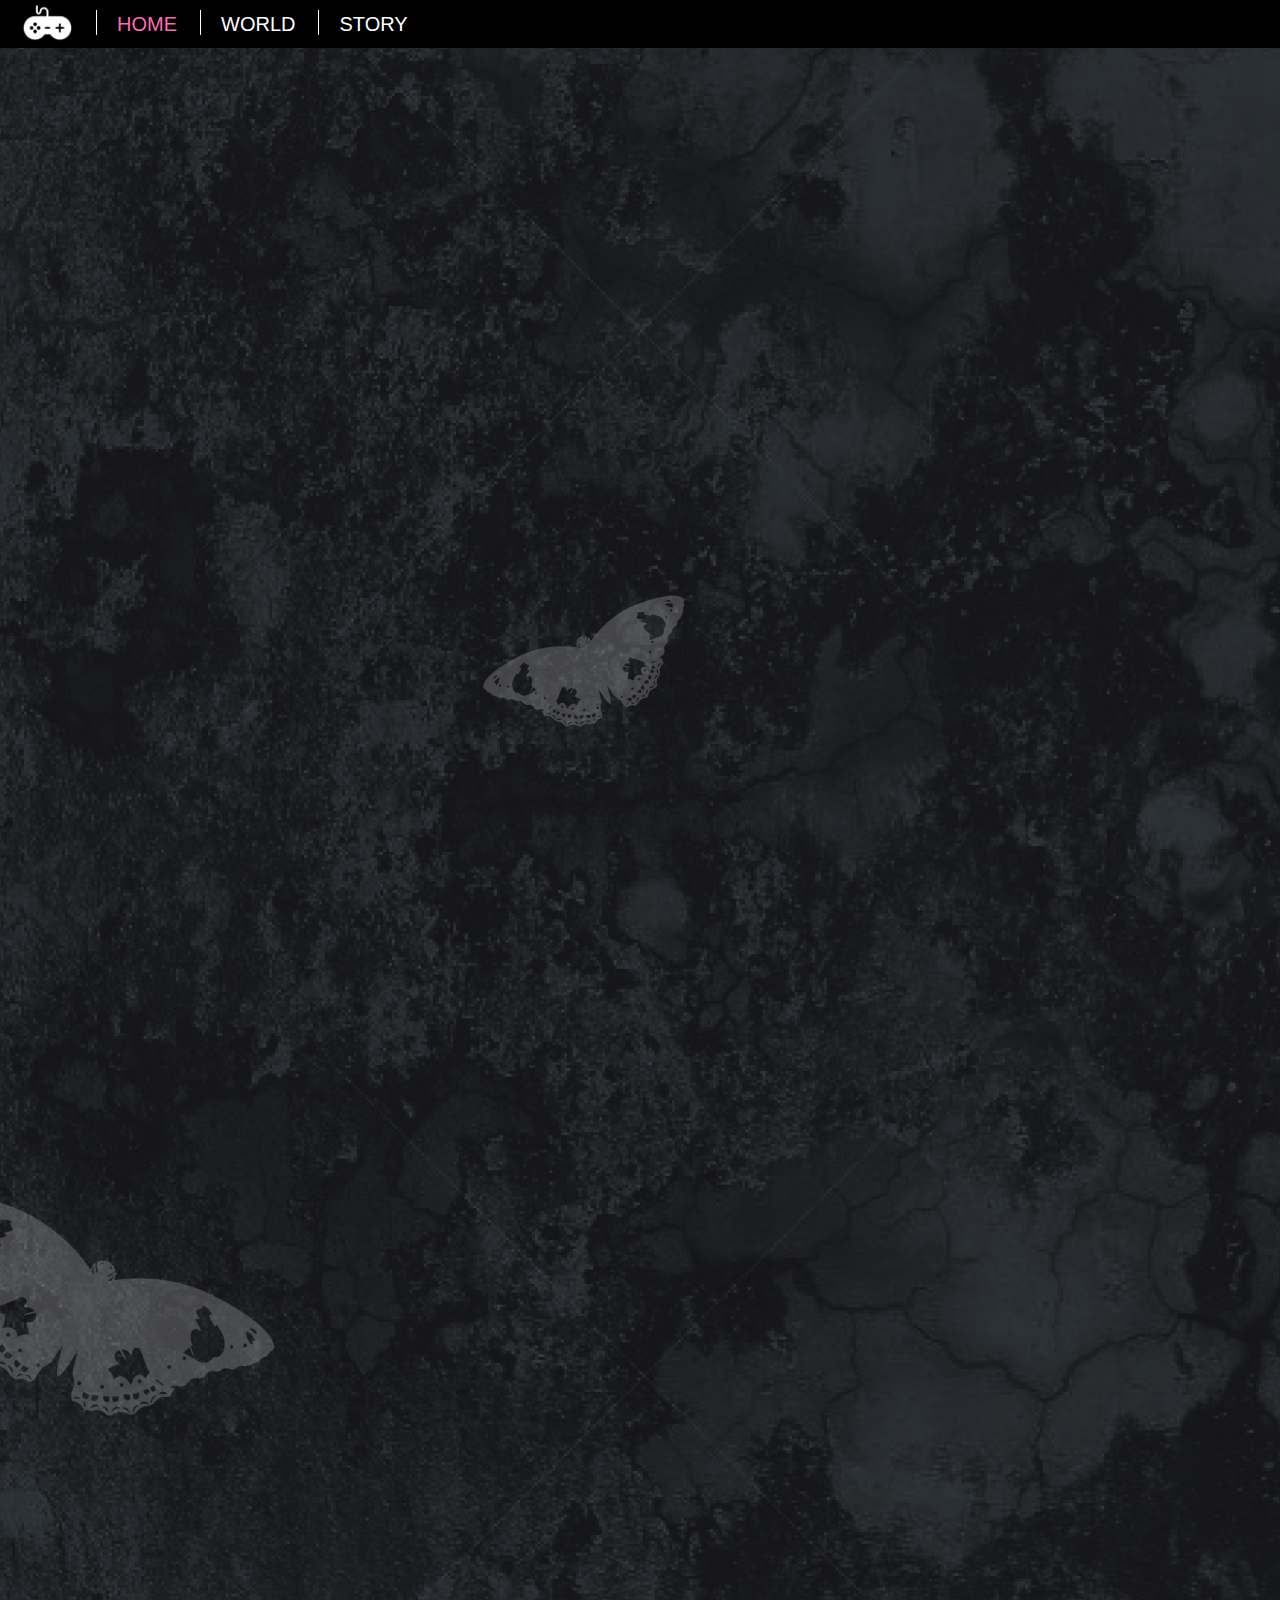
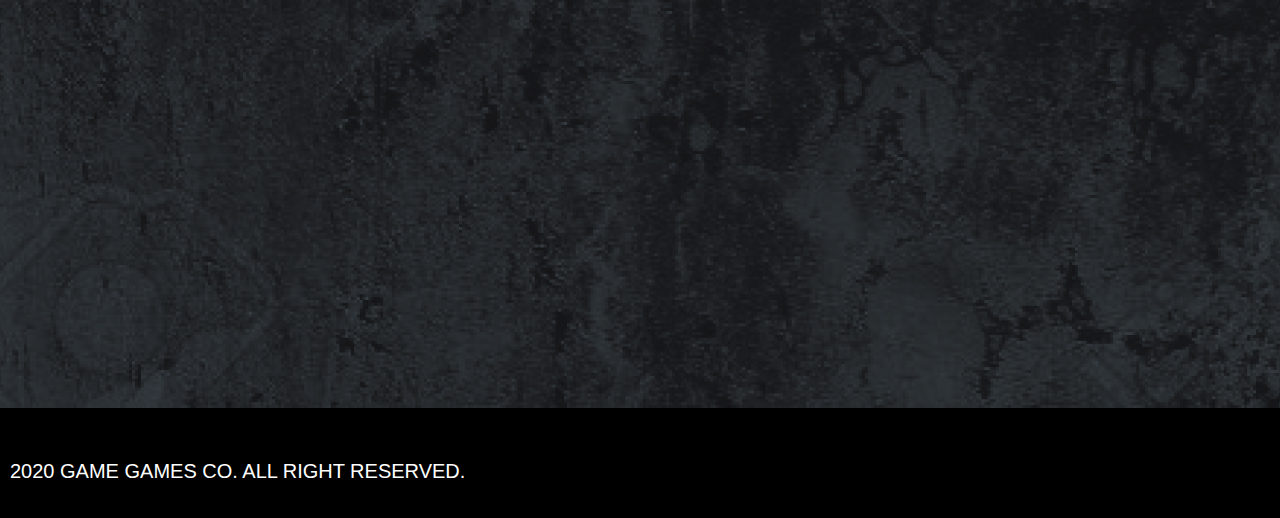
==== index.html @ a2f1c19b "first commit" ====
<html>
    <head>
        <meta charset="utf-8">
        <title>Main Page</title>
        <link rel="stylesheet" href="./css/normalize.css">
        <link rel="stylesheet" href="./css/style.css">
        <link href="https://fonts.googleapis.com/css2?family=Romanesco&display=swap" rel="stylesheet">
        <link href="https://fonts.googleapis.com/css2?family=Revalia&display=swap" rel="stylesheet">
        <script src="./js/jquery-3.5.1.min.js"></script>
        <script src="./js/script.js"></script>
    </head>
    <body>
        <nav>
            <div class="logo">
                <img src="./img/play_logo.png" alt="logo">
            </div>
            <ul class="top">
                <li class="home">
                    <a href="./index.html" class="home-word" style="color: #FF69B4;">HOME</a>
                </li>
                <li class="world">
                    <a href="./world.html" class="world-word">WORLD</a>
                </li>
                <li class="story">
                    <a href="./story.html" class="story-word">STORY</a>
                </li>
            </ul>
        </nav>
        <main>
            <section class="sec-main hide">
                <div class="game-name">
                    <p class="big">INTRUDER</p>
                    <p class="small">OF THE ELDRITCH FOREST</p>
                </div>
                <div class="cover">
                    <img src="./img/home_cover_picture.png" alt="cover">
                </div>
                <div class="release-date">
                    <p>COMING SOON IN 30th Feb. 2021</p>
                </div>
                <a href="#" class="preorder btn">
                    <p>PRE-ORDER NOW!</p>
                </a>
                <div class="slogan">
                    <p>“THE SECRET BEYOND ANCIENT UNFOLD...”</p>
                </div>
            </section>
            <section class="sec-world hide">
                <div class="wrap">
                    <div class="text-box">
                        <p class="world-title">WORLD</p>
                        <div class="text">
                            <p>On the edge of the civilization lies a mystical forest, an ocean made of green, that no 
                                man has ever set foot on. it is filled with creatures so ancient that no one has seen, 
                                plants so mystical that no one has heard.
                            </p>
                        </div>
                        <a href="./world.html" class="more btn">
                            <p>MORE DETAIL  ►</p>
                        </a>
                    </div>
                    <div class="world-img">
                        <img src="./img/home_world_img.png" alt="world">
                    </div>
                </div>
            </section>
            <section class="sec-story hide">
                <div class="wrap">
                    <div class="text-box">
                        <p class="story-title">STORY</p>
                        <div class="text">
                            <p>On the bright side of the forest, where filled with friendly creature 
                                bathing under the alienic light, lived a winged witch, who protect the 
                                bright side of the forest from the outsiders.</p>
                        </div>
                        <a href="./story.html" class="more btn">
                            <p>MORE DETAIL  ►</p>
                        </a>
                    </div>
                    <div class="story-img">
                        <img src="./img/home_story_img.png" alt="story">
                    </div>
                </div>
            </section>
        </main>
        <footer>
            <p class="copyright">2020 GAME GAMES CO. ALL RIGHT RESERVED.</p>
            <a href="javascript: void(0)" class="return">Top</a>
            <p></p>
        </footer>
    </body>
</html>
---- css/style.css ----
*, *::before, *::after {
    box-sizing: border-box;
}

html {
    box-sizing: border-box;
    background-color: black;
    /*禁止文字選取*/
    user-select: none;
}

body {
    width: 1440px;
    max-height: 999999px;
    margin: auto;
    background: url(../img/background.png)center top no-repeat fixed;
}

/*隱藏滾動軸*/
body::-webkit-scrollbar {
    display: none;
}

nav {
    position: fixed;
    display: flex;
    height: 48px;
    width: 100%;
    background-color: black;
    transition: top .4s;
    z-index: 2;
}

footer {
    height: 92px;
    background-color: black;
    display: flex;
}

ul {
    list-style: none;
    padding: 0;
    margin: 0;
}

h1 {
    margin: 0;
}

a {
    text-decoration: none;
}

p {
    margin: 0;
}

.logo {
    position: absolute;
    width: 51px;
    height: 39px;
    left: 22px;
    top: 3px;
}

.logo img {
    rotate: 180;
    width: 100%;
    height: 100%;
    -moz-transform:scaleX(-1);
    -webkit-transform:scaleX(-1);
    -o-transform:scaleX(-1);
    transform:scaleX(-1);
    filter:FlipH;
}

.top {
    display: flex;
    width: auto;
}

.top a {
    font-size: 20px;
    font-family: Arial, Helvetica, sans-serif;
    color: white;
}

.top a:hover {
    color: #AEBBC7;
}

.home {
    padding-top: 13px;
    margin-left: 117px;
    margin-right: 22px;
    position: relative;
}

.world {
    padding-top: 13px;
    margin-left: 22px;
    margin-right: 22px;
    position: relative;
}

.story {
    padding-top: 13px;
    margin-left: 22px;
    margin-right: 22px;
    position: relative;
}

nav .top .home::before {
    content: '';
    width: 1px;
    height: 25px;
    top: 10px;
    left: -21px;
    background-color: white;
    position: absolute;
}

nav .top .world::before {
    content: '';
    width: 1px;
    height: 25px;
    top: 10px;
    left: -21px;
    background-color: white;
    position: absolute;
}
nav .top .story::before {
    content: '';
    width: 1px;
    height: 25px;
    top: 10px;
    left: -21px;
    background-color: white;
    position: absolute;
}

section {
    position: relative;
}

.hide {
    opacity: 0;
}

.sec-main {
    height: 976px;
    width: 100%;
}

.cover {
    box-sizing: border-box;
    position: absolute;
    left: 710px;
    border: 5px solid #FFFFFF;
}

.release-date {
    position: absolute;
    background-color: rgba(114,149,240,0.5);
    height: 49px;
    width: 710px;
    top: 420px;
}

.release-date p {
    font-size: 20px;
    font-family: Arial, Helvetica, sans-serif;
    color: #FFFFFF;
    text-align: center;
    padding-top: 13px;
}

.preorder {
    position: absolute;
    background-color: #192343;
    height: 81px;
    width: 410px;
    border: 5px solid #FFFFFF;
    top: 500px;
    left: 150px;
}

.btn {
    transition: background-color, box-shadow 0.4s;
}

.btn:hover {
    background-color: #AEBBC7;
    box-shadow: 0 .25em 1em rgba(0, 0, 0, .5);
    transition: all .3s ease-in-out;
}

.preorder p {
    font-size: 30px;
    color: #FFFFFF;
    font-family: Revalia;
    text-align: center;
    padding-top: 19px;
}

.slogan {
    position: absolute;
    font-size: 50px;
    font-family: Romanesco;
    color: #FFFFFF;
    top: 820px;
    left: 22px;
}

.game-name {
    position: absolute;
    left: 129px;
    top: 145px;
    font-family: Romanesco, cursive;
}

.big {
    color: #FFFFFF;
    font-size: 160px;
    line-height: 184px;
    text-align: center;
}

.small {
    color: #FFFFFF;
    font-size: 50px;
    text-align: center;
    top: -26px;
    line-height: 0;
}

.sec-world {
    width: 100%;
    height: 300px;
}

.wrap {
    width: 1112px;
    height: 280px;
    background: url(../img/home_box_bg.png) center top no-repeat ;
}

.sec-world .wrap {
    margin: 220px 47px 0px 281px;
}

.text-box {
    position: relative;
    height: 100%;
}

.sec-world .text-box {
    padding: 76px 22px 15px 306px;
}

.world-img {
    position: absolute;
    right: 881px;
    border: 5px solid #FFFFFF;
    top: -128px;
}

.world-title {
    position: absolute;
    font-size: 120px;
    color: #fff;
    font-family: Romanesco, cursive;
    line-height: 155px;
    left: 757px;
    top: -93px;
}

.text {
    width: 786px;
    height: 189px;
    background-color: rgba(7,14,21,0.5);
}

.text p {
    color: #fff;
    font-size: 20px;
    font-family: Arial, Helvetica, sans-serif;
    line-height: 34px;
    align-items: center;
    padding: 40px 77px;
}

.more {
    position: absolute;
    width: 332px;
    height: 59px;
    background-color: #192343;
    border: 5px solid #FFFFFF;
}

.more p {
    color: #FFFFFF;
    font-family: Arial, Helvetica, sans-serif;
    font-size: 25px;
    text-align: center;
    padding: 10px 0px;
}

.sec-world .more {
    top: 5px;
    left: 319px;
}

.sec-story {
    width: 100%;
    height: 300px;
}

.sec-story .wrap {
    margin: 230px 281px 0px 47px;
}

.sec-story .text-box {
    padding: 76px 306px 15px 22px;
}

.story-img {
    position: absolute;
    left: 881px;
    border: 5px solid #FFFFFF;
    top: -128px;
}

.story-title {
    position: absolute;
    font-size: 120px;
    color: #fff;
    font-family: Romanesco, cursive;
    line-height: 138px;
    right: 799px;
    top: -93px;
}

.sec-story .more {
    top: 5px;
    right: 319px;
}

.copyright {
    color: #FFFFFF;
    font-size: 20px;
    font-family: Arial, Helvetica, sans-serif;
    width: auto;
    text-align: center;
    padding-top: 34px;
    margin-left: 10px;
}

.return {
    width: 40px;
    padding-top: 34px;
    margin-left: 930px;
    color: #FFFFFF;
    font-size: 20px;
    font-family: Arial, Helvetica, sans-serif;
}


.return:hover {
    color: #AEBBC7;
}
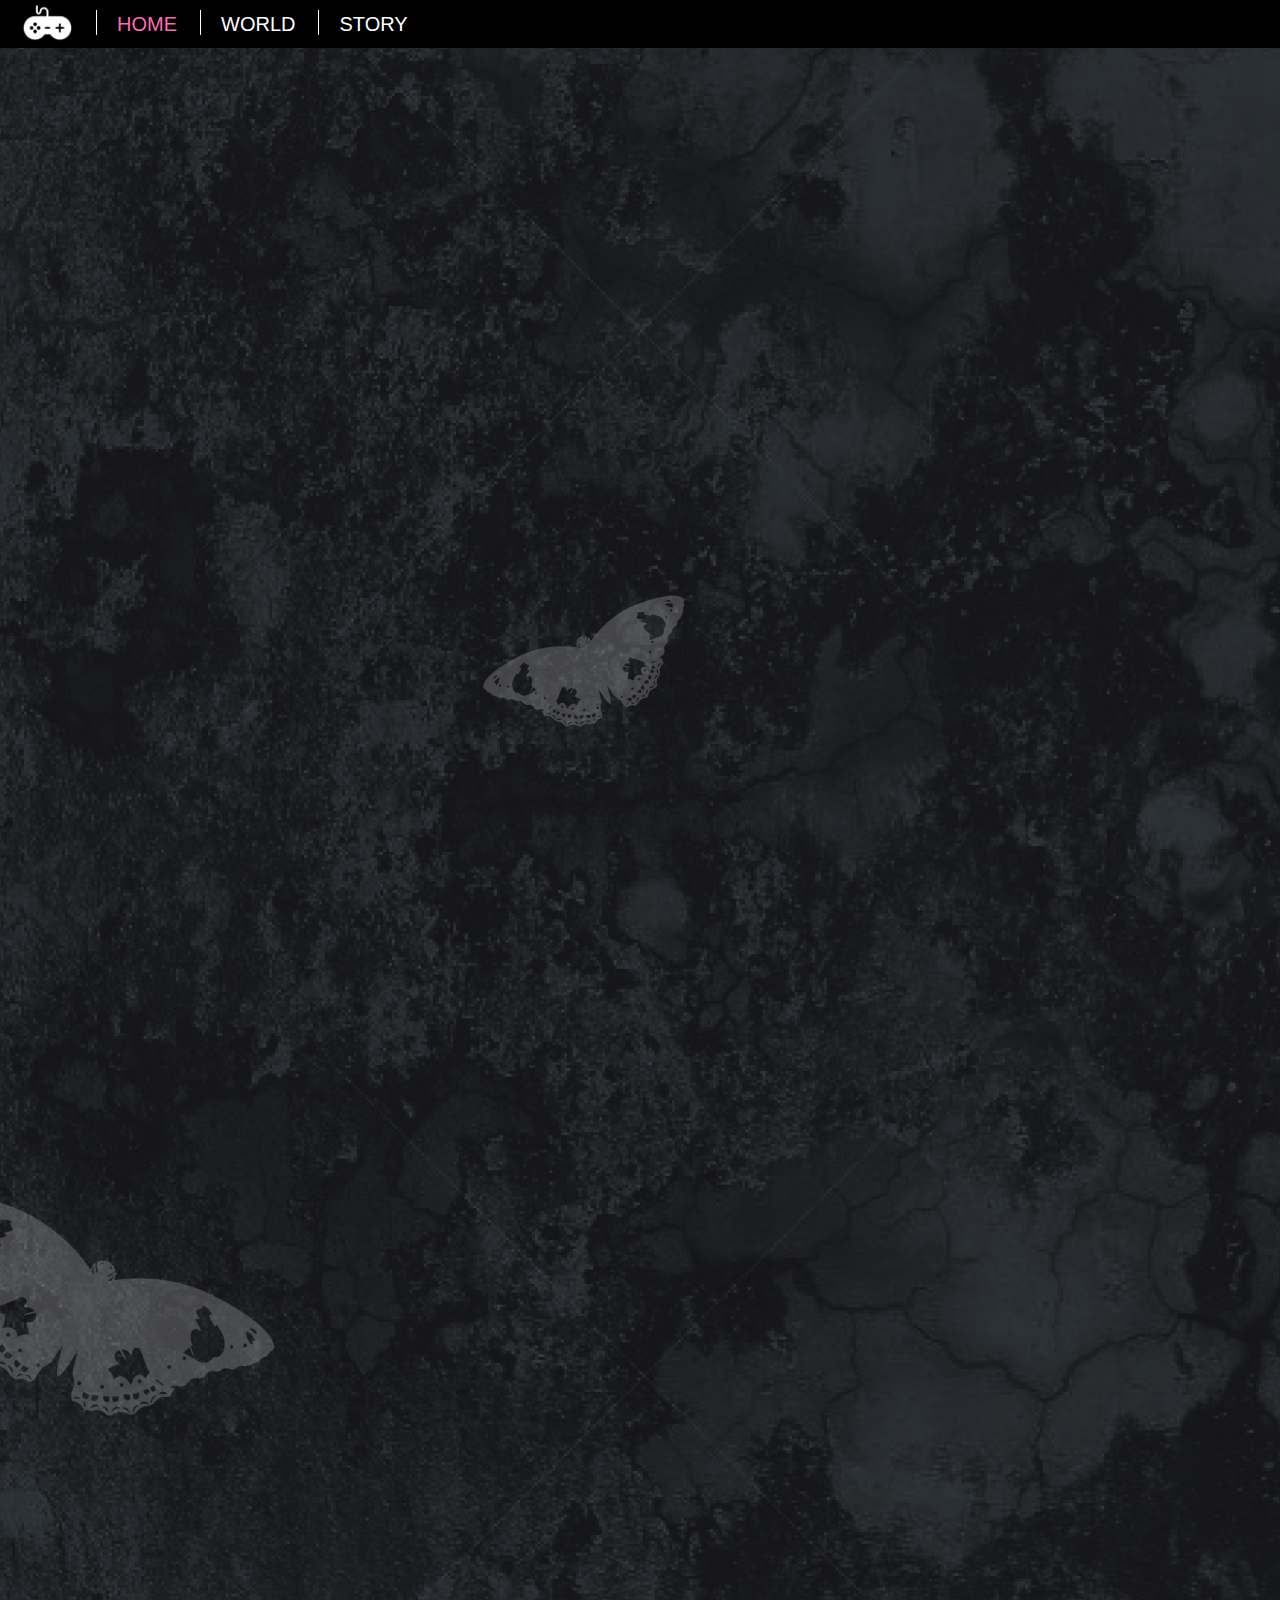
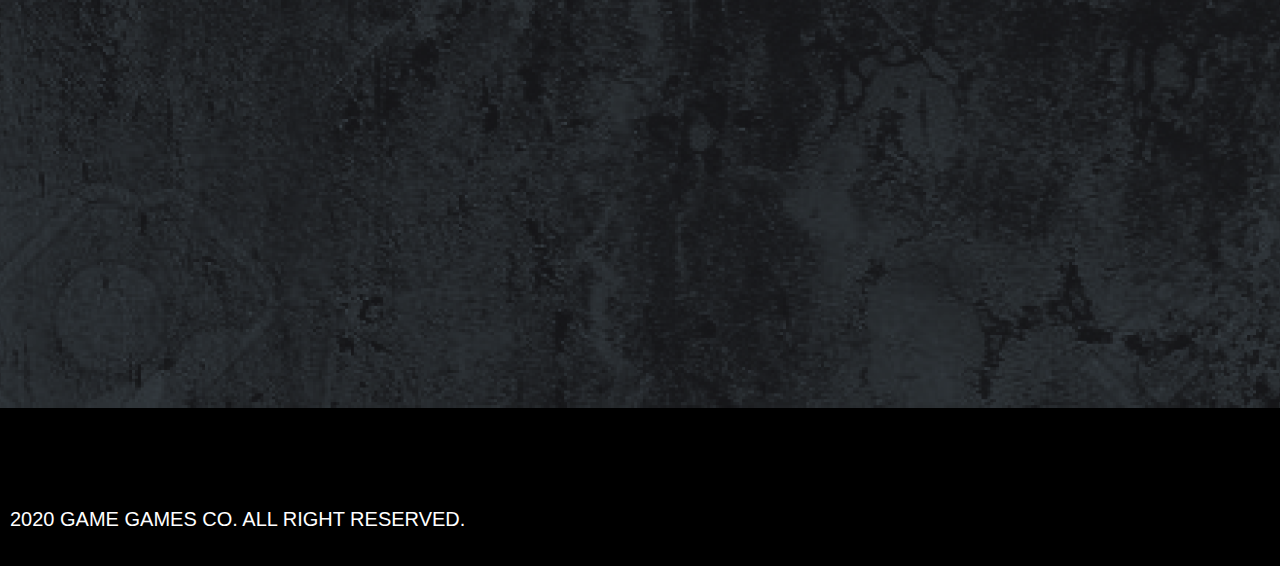
==== commit ea6f6a7c: "debug fadeIn on scroll" ====
--- a/index.html
+++ b/index.html
@@ -1,3 +1,4 @@
+<!DOCTYPE html>
 <html>
     <head>
         <meta charset="utf-8">
@@ -27,58 +28,64 @@
             </ul>
         </nav>
         <main>
-            <section class="sec-main hide">
-                <div class="game-name">
-                    <p class="big">INTRUDER</p>
-                    <p class="small">OF THE ELDRITCH FOREST</p>
-                </div>
-                <div class="cover">
-                    <img src="./img/home_cover_picture.png" alt="cover">
-                </div>
-                <div class="release-date">
-                    <p>COMING SOON IN 30th Feb. 2021</p>
-                </div>
-                <a href="#" class="preorder btn">
-                    <p>PRE-ORDER NOW!</p>
-                </a>
-                <div class="slogan">
-                    <p>“THE SECRET BEYOND ANCIENT UNFOLD...”</p>
-                </div>
-            </section>
-            <section class="sec-world hide">
-                <div class="wrap">
-                    <div class="text-box">
-                        <p class="world-title">WORLD</p>
-                        <div class="text">
-                            <p>On the edge of the civilization lies a mystical forest, an ocean made of green, that no 
-                                man has ever set foot on. it is filled with creatures so ancient that no one has seen, 
-                                plants so mystical that no one has heard.
-                            </p>
-                        </div>
-                        <a href="./world.html" class="more btn">
-                            <p>MORE DETAIL  ►</p>
-                        </a>
+            <section class="sec-main">
+                <div class="hide">
+                    <div class="game-name">
+                        <p class="big">INTRUDER</p>
+                        <p class="small">OF THE ELDRITCH FOREST</p>
                     </div>
-                    <div class="world-img">
-                        <img src="./img/home_world_img.png" alt="world">
+                    <div class="cover">
+                        <img src="./img/home_cover_picture.png" alt="cover">
+                    </div>
+                    <div class="release-date">
+                        <p>COMING SOON IN 30th Feb. 2021</p>
+                    </div>
+                    <a href="#" class="preorder btn">
+                        <p>PRE-ORDER NOW!</p>
+                    </a>
+                    <div class="slogan">
+                        <p>“THE SECRET BEYOND ANCIENT UNFOLD...”</p>
                     </div>
                 </div>
             </section>
-            <section class="sec-story hide">
-                <div class="wrap">
-                    <div class="text-box">
-                        <p class="story-title">STORY</p>
-                        <div class="text">
-                            <p>On the bright side of the forest, where filled with friendly creature 
-                                bathing under the alienic light, lived a winged witch, who protect the 
-                                bright side of the forest from the outsiders.</p>
+            <section class="sec-world">
+                <div class="hide">
+                    <div class="wrap">
+                        <div class="text-box">
+                            <p class="world-title">WORLD</p>
+                            <div class="text">
+                                <p>On the edge of the civilization lies a mystical forest, an ocean made of green, that no 
+                                    man has ever set foot on. it is filled with creatures so ancient that no one has seen, 
+                                    plants so mystical that no one has heard.
+                                </p>
+                            </div>
+                            <a href="./world.html" class="more btn">
+                                <p>MORE DETAIL  ►</p>
+                            </a>
                         </div>
-                        <a href="./story.html" class="more btn">
-                            <p>MORE DETAIL  ►</p>
-                        </a>
+                        <div class="world-img">
+                            <img src="./img/home_world_img.png" alt="world">
+                        </div>
                     </div>
-                    <div class="story-img">
-                        <img src="./img/home_story_img.png" alt="story">
+                </div>
+            </section>
+            <section class="sec-story">
+                <div class="hide">
+                    <div class="wrap">
+                        <div class="text-box">
+                            <p class="story-title">STORY</p>
+                            <div class="text">
+                                <p>On the bright side of the forest, where filled with friendly creature 
+                                    bathing under the alienic light, lived a winged witch, who protect the 
+                                    bright side of the forest from the outsiders.</p>
+                            </div>
+                            <a href="./story.html" class="more btn">
+                                <p>MORE DETAIL  ►</p>
+                            </a>
+                        </div>
+                        <div class="story-img">
+                            <img src="./img/home_story_img.png" alt="story">
+                        </div>
                     </div>
                 </div>
             </section>
--- a/css/style.css
+++ b/css/style.css
@@ -29,6 +29,10 @@
     background-color: black;
     transition: top .4s;
     z-index: 2;
+}
+
+main {
+    padding-top: 48px;
 }
 
 footer {
@@ -83,6 +87,7 @@
     font-size: 20px;
     font-family: Arial, Helvetica, sans-serif;
     color: white;
+    transition: all .1s ease-in-out;
 }
 
 .top a:hover {
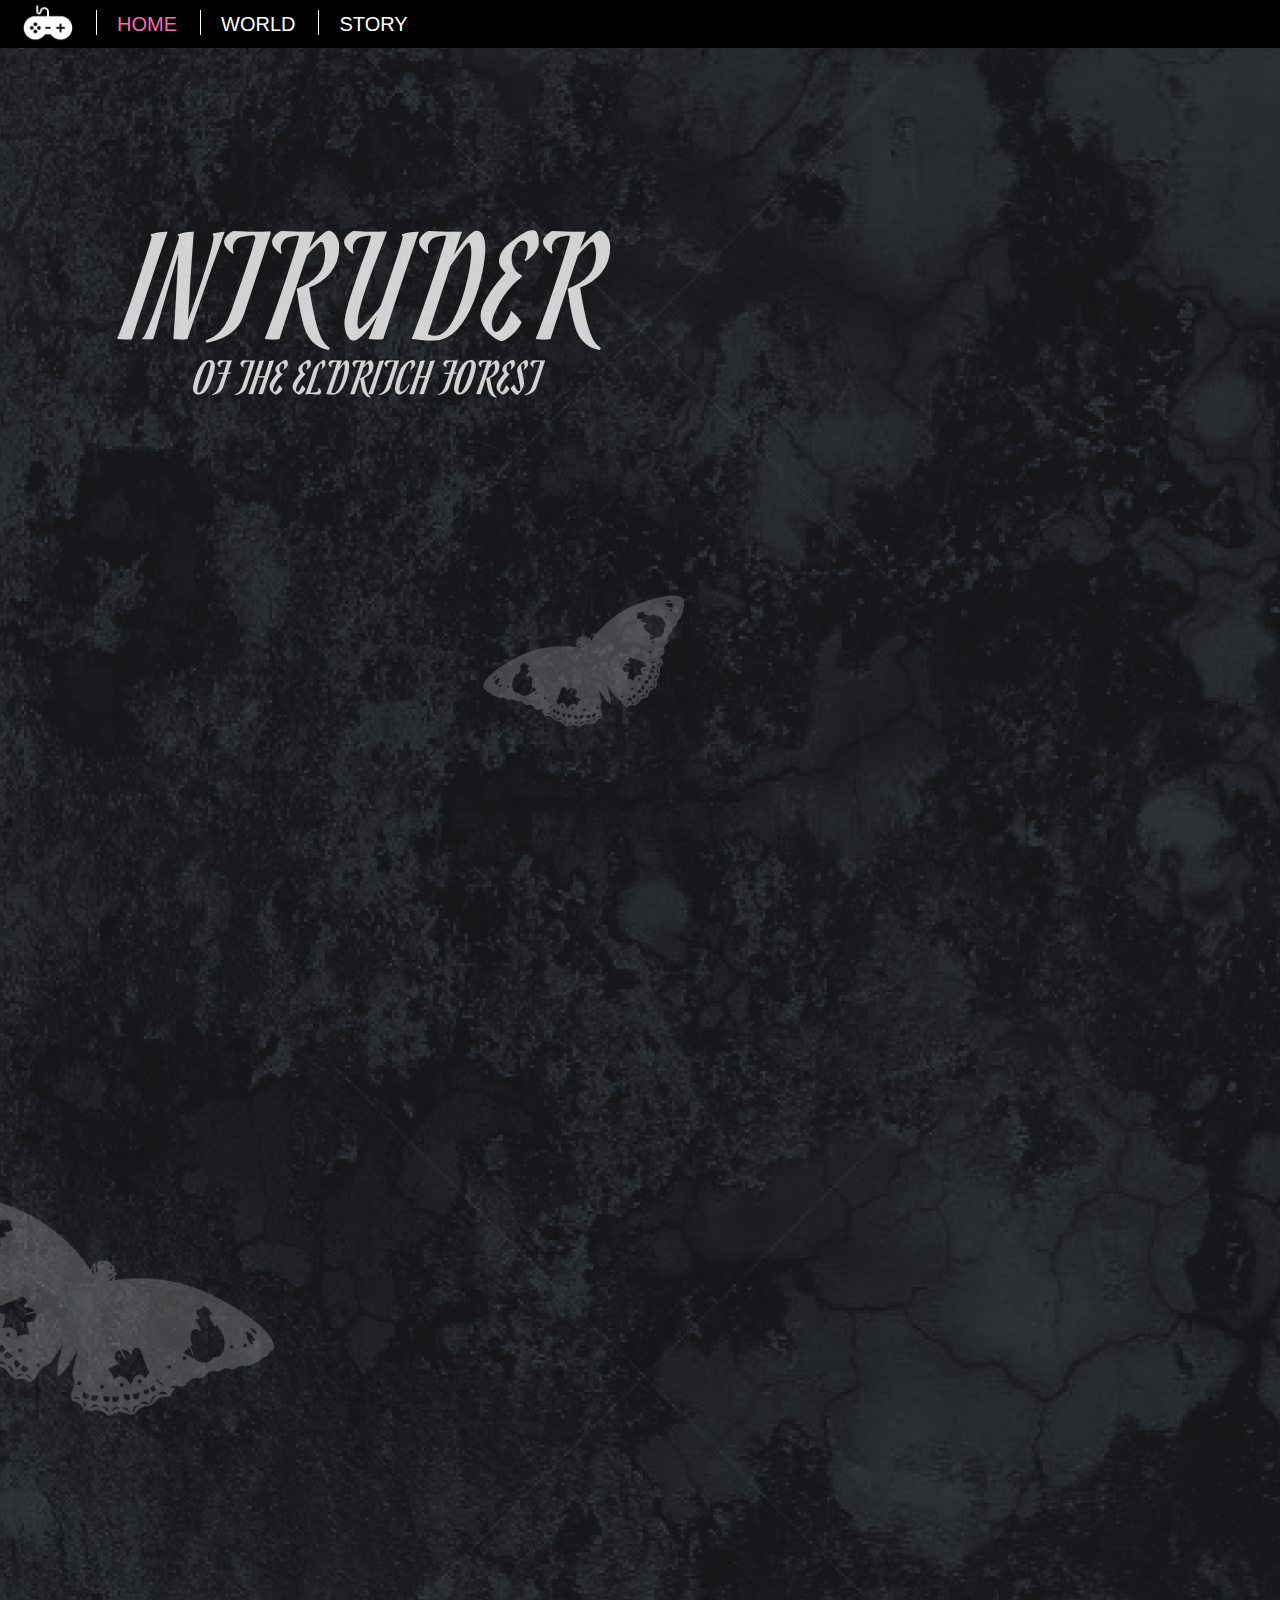
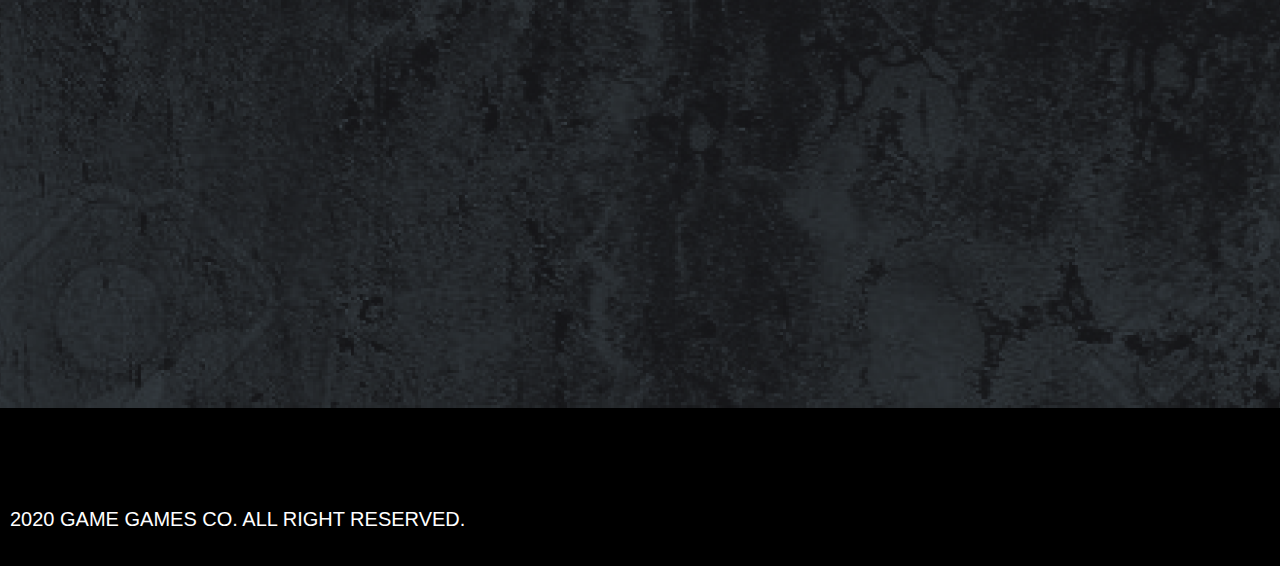
==== commit 5cbd09d7: "add return button" ====
--- a/index.html
+++ b/index.html
@@ -2,7 +2,7 @@
 <html>
     <head>
         <meta charset="utf-8">
-        <title>Main Page</title>
+        <title>Home</title>
         <link rel="stylesheet" href="./css/normalize.css">
         <link rel="stylesheet" href="./css/style.css">
         <link href="https://fonts.googleapis.com/css2?family=Romanesco&display=swap" rel="stylesheet">
@@ -29,21 +29,21 @@
         </nav>
         <main>
             <section class="sec-main">
-                <div class="hide">
-                    <div class="game-name">
+                <div >
+                    <div class="game-name fadein">
                         <p class="big">INTRUDER</p>
                         <p class="small">OF THE ELDRITCH FOREST</p>
                     </div>
-                    <div class="cover">
+                    <div class="cover fadein">
                         <img src="./img/home_cover_picture.png" alt="cover">
                     </div>
-                    <div class="release-date">
-                        <p>COMING SOON IN 30th Feb. 2021</p>
+                    <div class="release-date fadein">
+                        <marquee direction="left" scrollamount="12"  behavior="slide">COMING SOON IN 30th Feb. 2021</marquee>
                     </div>
-                    <a href="#" class="preorder btn">
+                    <a href="#" class="preorder btn fadein">
                         <p>PRE-ORDER NOW!</p>
                     </a>
-                    <div class="slogan">
+                    <div class="slogan fadein">
                         <p>“THE SECRET BEYOND ANCIENT UNFOLD...”</p>
                     </div>
                 </div>
@@ -90,10 +90,12 @@
                 </div>
             </section>
         </main>
+        <div class="return-btn">
+            <img src="./img/top_btn.png" alt="">
+        </div>
         <footer>
             <p class="copyright">2020 GAME GAMES CO. ALL RIGHT RESERVED.</p>
-            <a href="javascript: void(0)" class="return">Top</a>
-            <p></p>
         </footer>
+        
     </body>
 </html>--- a/css/style.css
+++ b/css/style.css
@@ -69,7 +69,7 @@
 
 .logo img {
     rotate: 180;
-    width: 100%;
+    width: auto;
     height: 100%;
     -moz-transform:scaleX(-1);
     -webkit-transform:scaleX(-1);
@@ -152,6 +152,10 @@
     opacity: 0;
 }
 
+.fadein {
+    opacity: 0;
+}
+
 .sec-main {
     height: 976px;
     width: 100%;
@@ -162,6 +166,13 @@
     position: absolute;
     left: 710px;
     border: 5px solid #FFFFFF;
+}
+
+.game-name {
+    position: absolute;
+    left: 129px;
+    top: 145px;
+    font-family: Romanesco, cursive;
 }
 
 .release-date {
@@ -172,7 +183,7 @@
     top: 420px;
 }
 
-.release-date p {
+.release-date marquee {
     font-size: 20px;
     font-family: Arial, Helvetica, sans-serif;
     color: #FFFFFF;
@@ -215,13 +226,6 @@
     color: #FFFFFF;
     top: 820px;
     left: 22px;
-}
-
-.game-name {
-    position: absolute;
-    left: 129px;
-    top: 145px;
-    font-family: Romanesco, cursive;
 }
 
 .big {
@@ -361,16 +365,22 @@
     margin-left: 10px;
 }
 
-.return {
-    width: 40px;
-    padding-top: 34px;
-    margin-left: 930px;
-    color: #FFFFFF;
-    font-size: 20px;
-    font-family: Arial, Helvetica, sans-serif;
-}
-
-
-.return:hover {
-    color: #AEBBC7;
+.return-btn {
+    position: fixed;
+    z-index: 10;
+    width: 60px;
+    height: 60px;
+    top: 90%;
+    left: 92%;
+    display: none;
+}
+
+.return-btn img {
+    width: 100%;
+    opacity: .3;
+    cursor: pointer;
+}
+
+.return-btn img:hover {
+    opacity: 1;
 }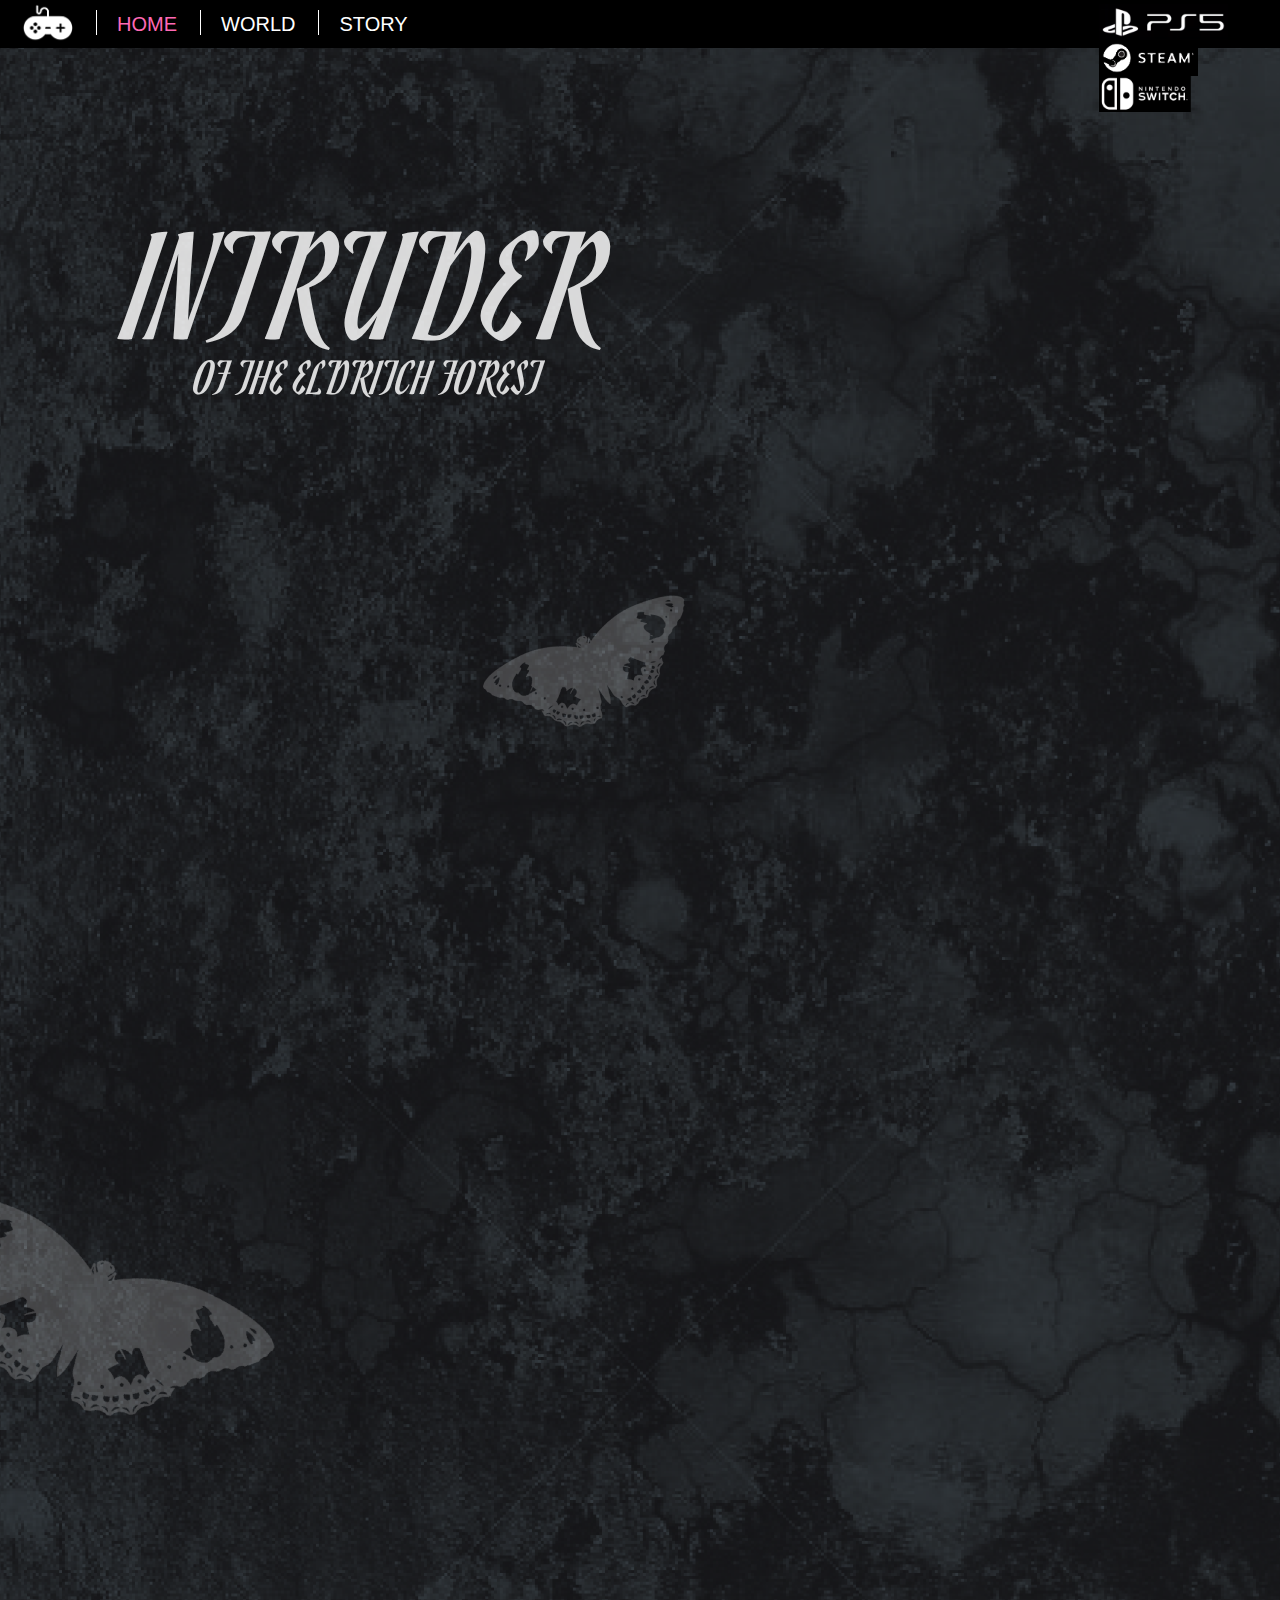
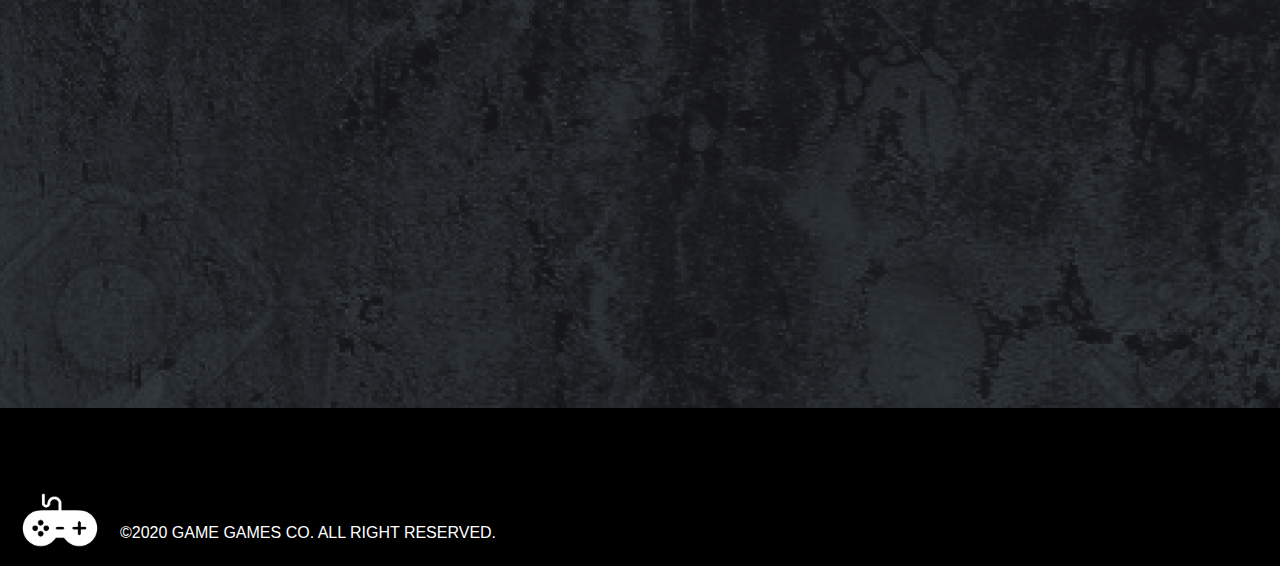
==== commit 85a42960: "change footer and header" ====
--- a/index.html
+++ b/index.html
@@ -26,6 +26,17 @@
                     <a href="./story.html" class="story-word">STORY</a>
                 </li>
             </ul>
+            <div class="platform-logo">
+                <p class="ps5">
+                    <img src="./img/ps5_logo.png" alt="">
+                </p>
+                <p class="steam">
+                    <img src="./img/steam_logo.png" alt="">
+                </p>
+                <p class="switch">
+                    <img src="./img/switch_logo.png" alt="">
+                </p>
+            </div>
         </nav>
         <main>
             <section class="sec-main">
@@ -38,9 +49,9 @@
                         <img src="./img/home_cover_picture.png" alt="cover">
                     </div>
                     <div class="release-date fadein">
-                        <marquee direction="left" scrollamount="12"  behavior="slide">COMING SOON IN 30th Feb. 2021</marquee>
+                        <marquee direction="left" scrollamount="14"  behavior="slide">COMING SOON IN 30th Feb. 2021!</marquee>
                     </div>
-                    <a href="#" class="preorder btn fadein">
+                    <a href="https://www.youtube.com/channel/UCoSrY_IQQVpmIRZ9Xf-y93g" class="preorder btn fadein">
                         <p>PRE-ORDER NOW!</p>
                     </a>
                     <div class="slogan fadein">
@@ -94,7 +105,10 @@
             <img src="./img/top_btn.png" alt="">
         </div>
         <footer>
-            <p class="copyright">2020 GAME GAMES CO. ALL RIGHT RESERVED.</p>
+            <div class="footer-logo">
+                <img src="./img/play_logo.png" alt="logo">
+            </div>
+            <p class="copyright">©2020 GAME GAMES CO. ALL RIGHT RESERVED.</p>
         </footer>
         
     </body>
--- a/css/style.css
+++ b/css/style.css
@@ -144,6 +144,24 @@
     position: absolute;
 }
 
+.platform-logo {
+    float: right;
+    height: 44px;
+    padding-left: 659px;
+    padding-top: 4px;
+    padding-bottom: 4px;
+}
+
+.platform-logo p {
+    float: left;
+    height: 100%;
+    padding-left: 10px;
+}
+
+.platform-logo img {
+    height: 100%;
+}
+
 section {
     position: relative;
 }
@@ -355,14 +373,33 @@
     right: 319px;
 }
 
+.footer-logo {
+    width: 80px;
+    height: 80px;
+    margin-left: 20px;
+    margin-top: 6px;
+    display: flex;
+    align-items: center;
+    justify-content: center;
+}
+
+.footer-logo img {
+    width: 100%;
+    -moz-transform:scaleX(-1);
+    -webkit-transform:scaleX(-1);
+    -o-transform:scaleX(-1);
+    transform:scaleX(-1);
+    filter:FlipH;
+}
+
 .copyright {
     color: #FFFFFF;
-    font-size: 20px;
+    font-size: 16px;
     font-family: Arial, Helvetica, sans-serif;
     width: auto;
     text-align: center;
-    padding-top: 34px;
-    margin-left: 10px;
+    padding-top: 50px;
+    margin-left: 20px;
 }
 
 .return-btn {
@@ -379,6 +416,7 @@
     width: 100%;
     opacity: .3;
     cursor: pointer;
+    transition: all .2s;
 }
 
 .return-btn img:hover {
